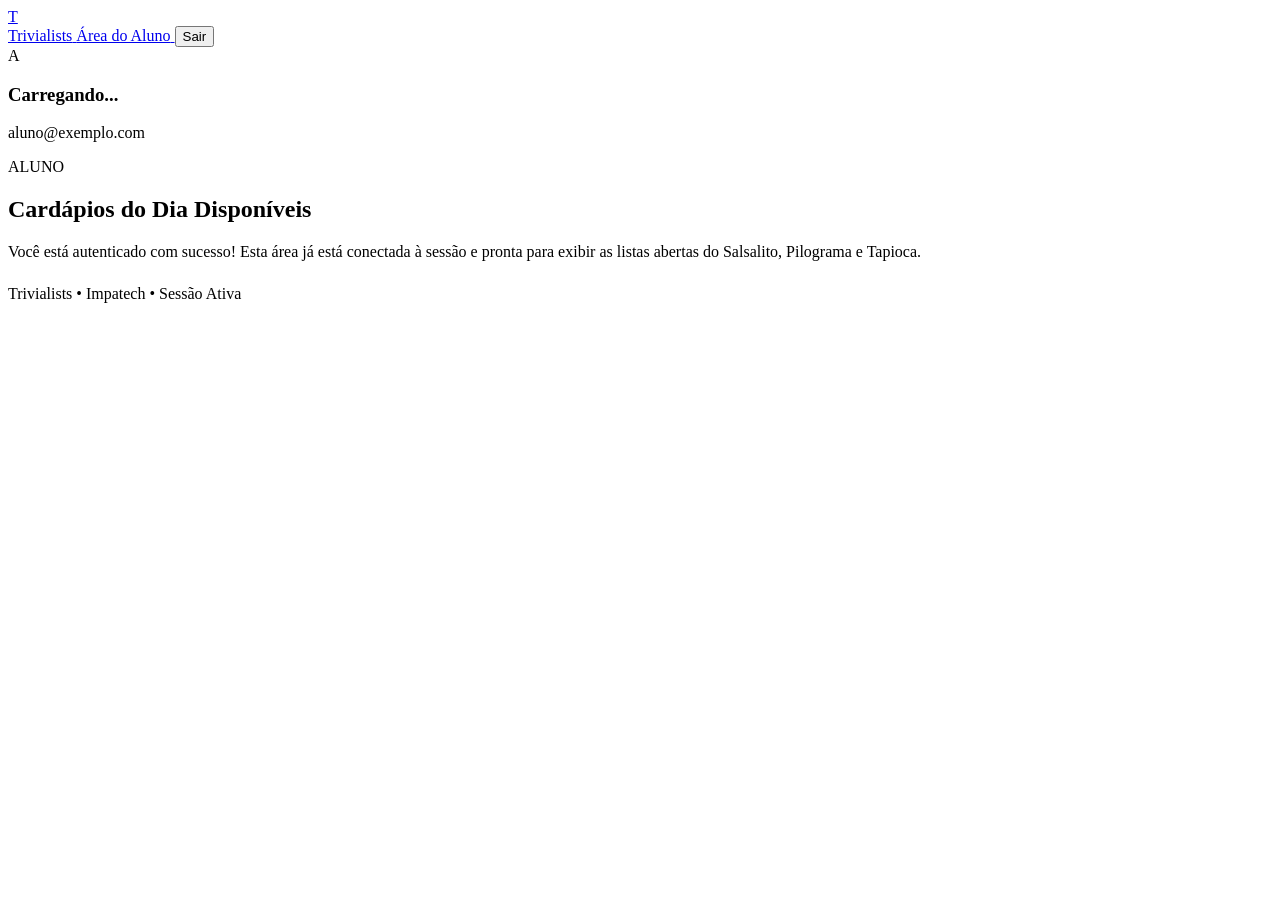
==== public/aluno.html @ 83ef026c "refactor: remove unnecessary dependencies and adopt minimalist stdlib and psycopg stack" ====
<!DOCTYPE html>
<html lang="pt-BR">
<head>
    <meta charset="UTF-8">
    <meta name="viewport" content="width=device-width, initial-scale=1.0">
    <title>Trivialists - Área do Aluno</title>
    <link rel="stylesheet" href="/static/css/style.css">
    <link rel="icon" href="data:image/svg+xml,<svg xmlns=%22http://www.w3.org/2000/svg%22 viewBox=%220 0 100 100%22><text y=%22.9em%22 font-size=%2290%22>🎓</text></svg>">
</head>
<body>

    <header class="app-header">
        <a href="/aluno" class="brand">
            <div class="brand-icon">T</div>
            <span class="brand-title">Trivialists</span>
            <span class="brand-badge">Área do Aluno</span>
        </a>
        <button type="button" id="btn-logout" class="btn btn-danger-outline">Sair</button>
    </header>

    <main class="main-content">
        <div class="dashboard-container">
            
            <!-- Barra de Perfil do Aluno -->
            <div class="user-profile-bar">
                <div class="user-info">
                    <div id="user-avatar" class="user-avatar">A</div>
                    <div class="user-details">
                        <h3 id="user-nome">Carregando...</h3>
                        <p id="user-email">aluno@exemplo.com</p>
                    </div>
                </div>
                <div>
                    <span id="user-papel" class="role-badge aluno">ALUNO</span>
                </div>
            </div>

            <!-- Área de Cardápios Abertos (CU01 / CU02) -->
            <div class="status-placeholder-card">
                <h2>Cardápios do Dia Disponíveis</h2>
                <p>Você está autenticado com sucesso! Esta área já está conectada à sessão e pronta para exibir as listas abertas do Salsalito, Pilograma e Tapioca.</p>
                <div style="margin-top: 24px;">
                    <a href="/static/index.html" style="display: none;">Voltar</a>
                </div>
            </div>

        </div>
    </main>

    <footer class="app-footer">
        Trivialists &bull; Impatech &bull; Sessão Ativa
    </footer>

    <script src="/static/js/session.js"></script>
    <script>
        // Protege a rota garantindo que apenas usuários logados com papel ALUNO acessem
        document.addEventListener('DOMContentLoaded', () => {
            protegerRota('ALUNO');
        });
    </script>
</body>
</html>
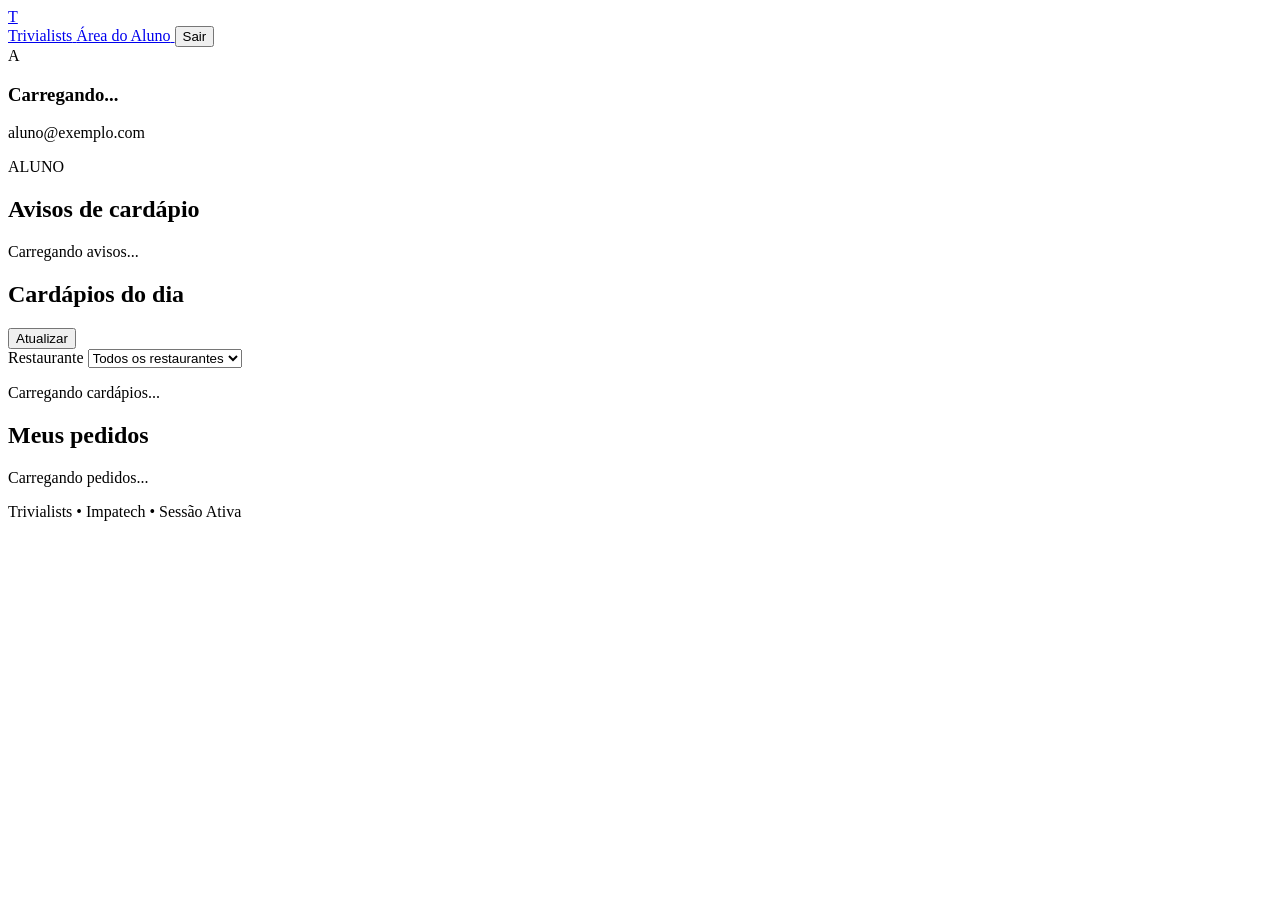
==== commit 29434f20: "feat: CU01-CU08 funcionais" ====
--- a/public/aluno.html
+++ b/public/aluno.html
@@ -35,15 +35,21 @@
                 </div>
             </div>
 
-            <!-- Área de Cardápios Abertos (CU01 / CU02) -->
-            <div class="status-placeholder-card">
-                <h2>Cardápios do Dia Disponíveis</h2>
-                <p>Você está autenticado com sucesso! Esta área já está conectada à sessão e pronta para exibir as listas abertas do Salsalito, Pilograma e Tapioca.</p>
-                <div style="margin-top: 24px;">
-                    <a href="/static/index.html" style="display: none;">Voltar</a>
-                </div>
-            </div>
-
+            <div id="app-alert" class="alert" role="status" aria-live="polite"></div>
+            <section class="panel" aria-labelledby="titulo-avisos">
+                <h2 id="titulo-avisos">Avisos de cardápio</h2>
+                <div id="notificacoes"><p>Carregando avisos...</p></div>
+            </section>
+            <section class="panel" aria-labelledby="titulo-listas">
+                <div class="section-heading"><h2 id="titulo-listas">Cardápios do dia</h2><button id="atualizar" class="btn btn-outline">Atualizar</button></div>
+                <label for="filtro-restaurante">Restaurante</label>
+                <select id="filtro-restaurante" class="form-control"><option value="">Todos os restaurantes</option></select>
+                <div id="listas"><p>Carregando cardápios...</p></div>
+            </section>
+            <section class="panel" aria-labelledby="titulo-pedidos">
+                <h2 id="titulo-pedidos">Meus pedidos</h2>
+                <div id="pedidos"><p>Carregando pedidos...</p></div>
+            </section>
         </div>
     </main>
 
@@ -52,11 +58,6 @@
     </footer>
 
     <script src="/static/js/session.js"></script>
-    <script>
-        // Protege a rota garantindo que apenas usuários logados com papel ALUNO acessem
-        document.addEventListener('DOMContentLoaded', () => {
-            protegerRota('ALUNO');
-        });
-    </script>
+    <script src="/static/js/aluno.js"></script>
 </body>
 </html>
